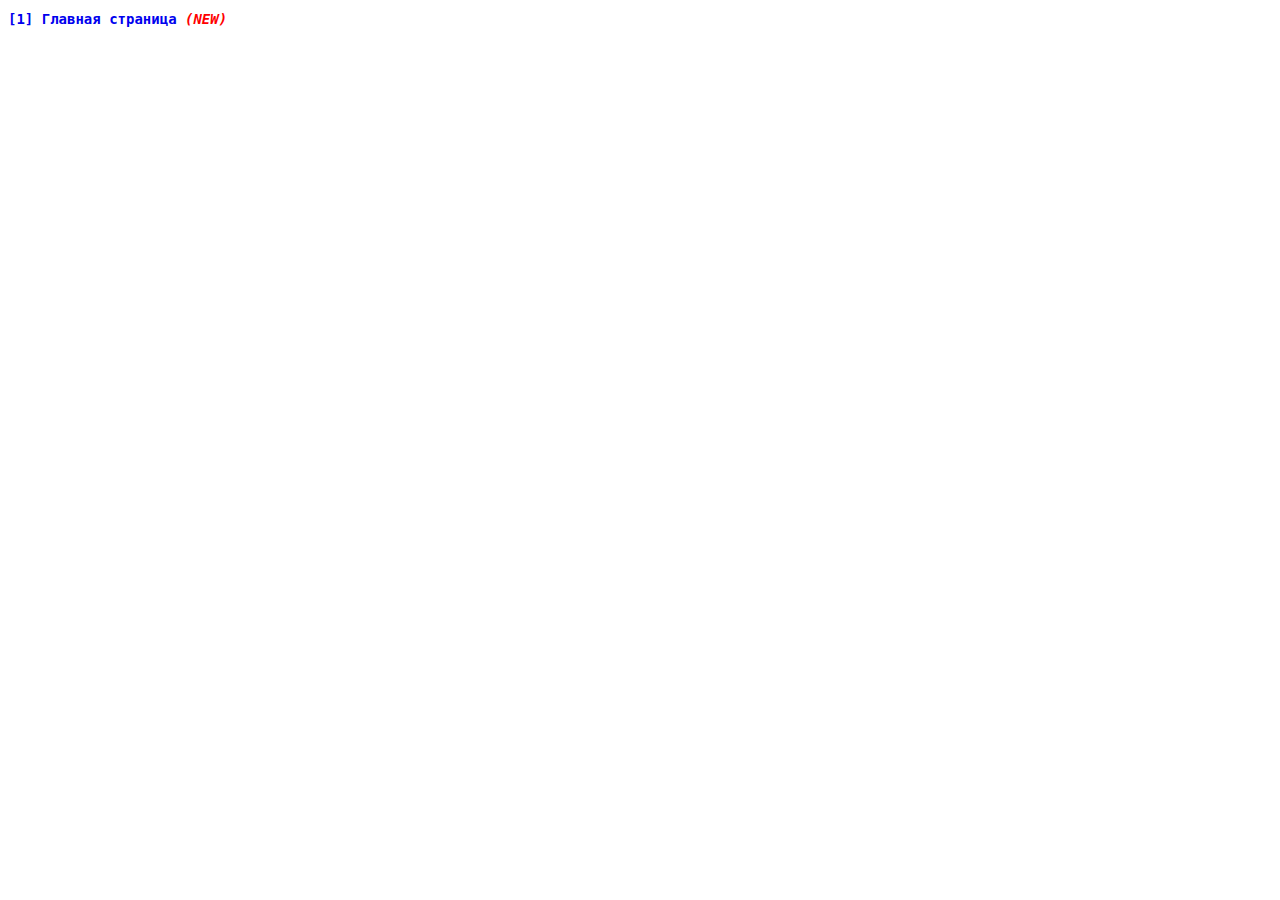
==== layout/index.html @ 47269645 "main" ====
<!DOCTYPE html>
<html lang="ru">
<head>
<meta charset="utf-8">
<title>title</title>
<style>
* {
font-family: monospace;
font-size: 14px;
line-height: 1.6;
text-decoration: none;
font-weight: bold;
}
span {
	color: red;
	font-style: italic;
}
</style>
</head>
<body>
<div><a href="main.html">[1] Главная страница <span>(NEW)</span></a></div>
</body>
</html>
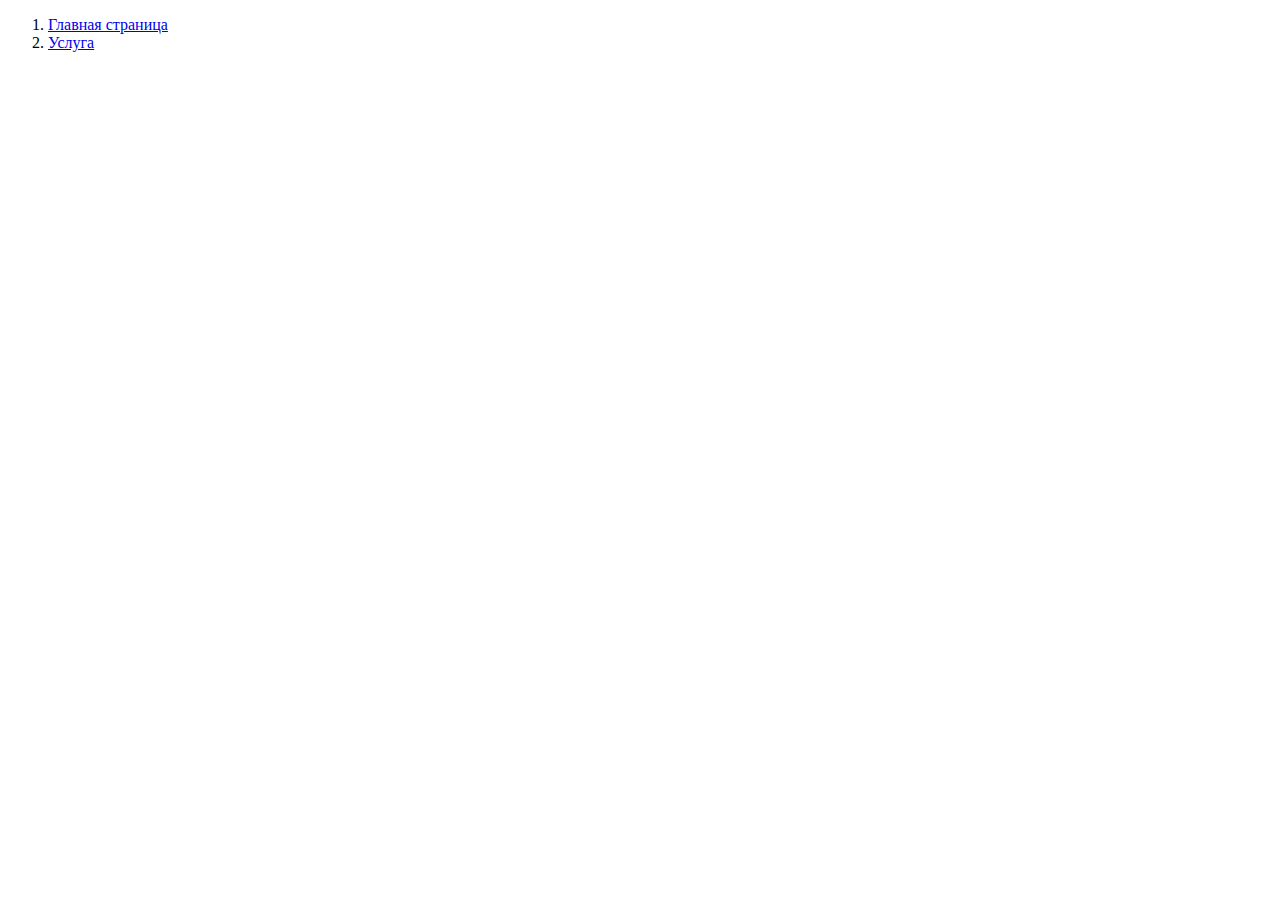
==== commit d25ebe61: "service" ====
--- a/layout/index.html
+++ b/layout/index.html
@@ -3,21 +3,11 @@
 <head>
 <meta charset="utf-8">
 <title>title</title>
-<style>
-* {
-font-family: monospace;
-font-size: 14px;
-line-height: 1.6;
-text-decoration: none;
-font-weight: bold;
-}
-span {
-	color: red;
-	font-style: italic;
-}
-</style>
 </head>
 <body>
-<div><a href="main.html">[1] Главная страница <span>(NEW)</span></a></div>
+<ol>
+<li><a href="main.html">Главная страница</a></li>
+<li><a href="service.html">Услуга</a></li>
+</ol>
 </body>
 </html>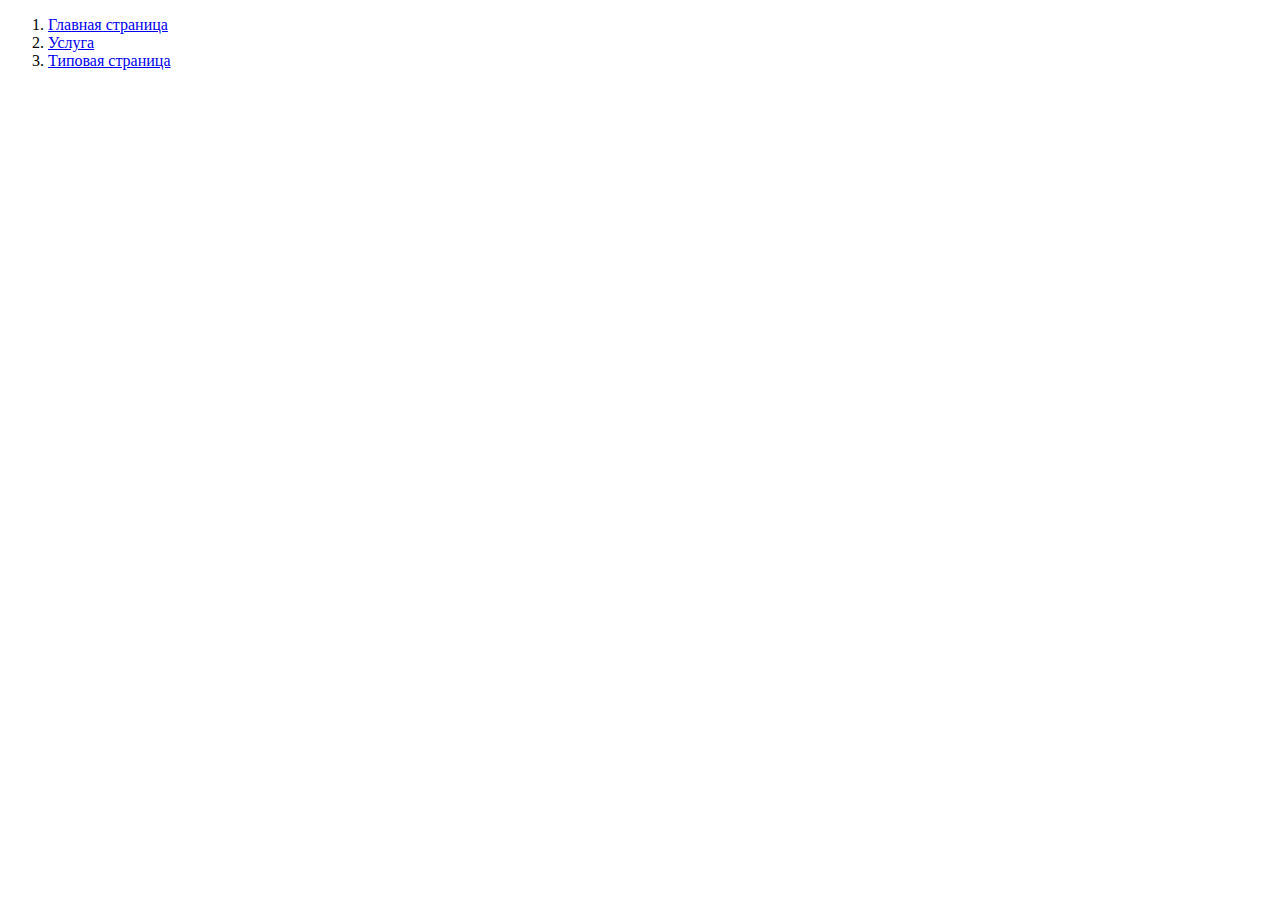
==== commit e31d7223: "text" ====
--- a/layout/index.html
+++ b/layout/index.html
@@ -8,6 +8,7 @@
 <ol>
 <li><a href="main.html">Главная страница</a></li>
 <li><a href="service.html">Услуга</a></li>
+<li><a href="text.html">Типовая страница</a></li>
 </ol>
 </body>
 </html>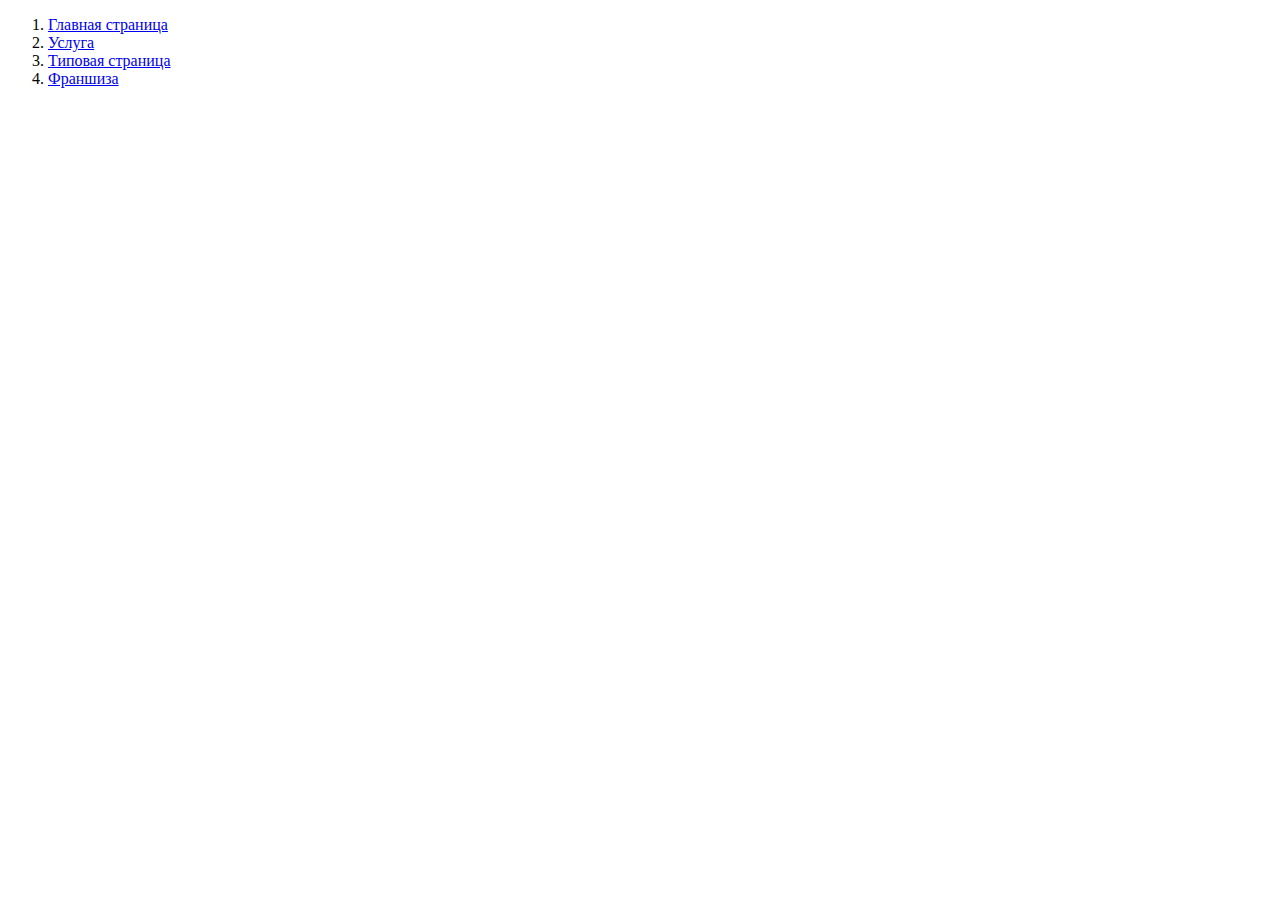
==== commit 5a82a077: "+" ====
--- a/layout/index.html
+++ b/layout/index.html
@@ -9,6 +9,7 @@
 <li><a href="main.html">Главная страница</a></li>
 <li><a href="service.html">Услуга</a></li>
 <li><a href="text.html">Типовая страница</a></li>
+<li><a href="franchise.html">Франшиза</a></li>
 </ol>
 </body>
 </html>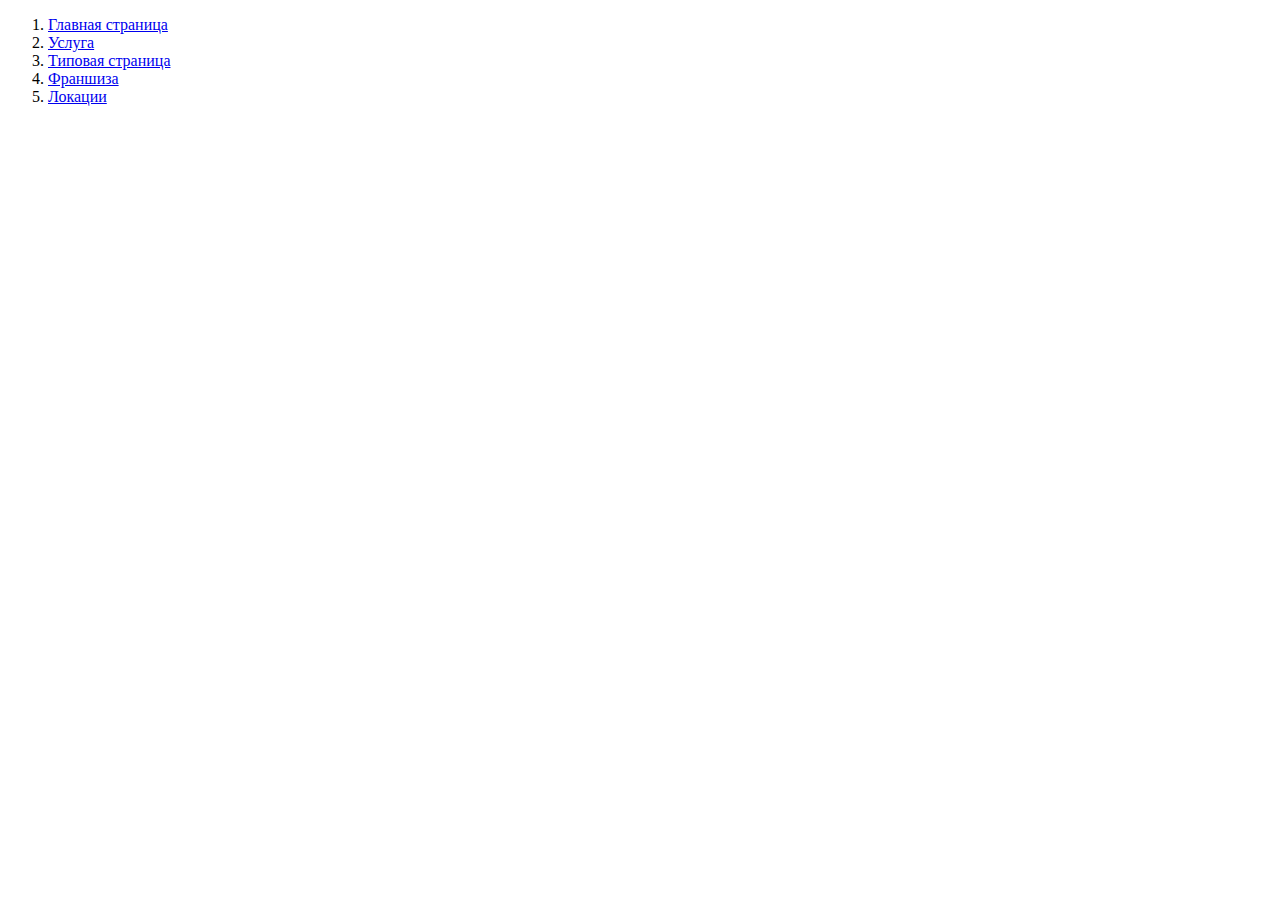
==== commit 0d5d5adc: "+" ====
--- a/layout/index.html
+++ b/layout/index.html
@@ -10,6 +10,7 @@
 <li><a href="service.html">Услуга</a></li>
 <li><a href="text.html">Типовая страница</a></li>
 <li><a href="franchise.html">Франшиза</a></li>
+<li><a href="locations.html">Локации</a></li>
 </ol>
 </body>
 </html>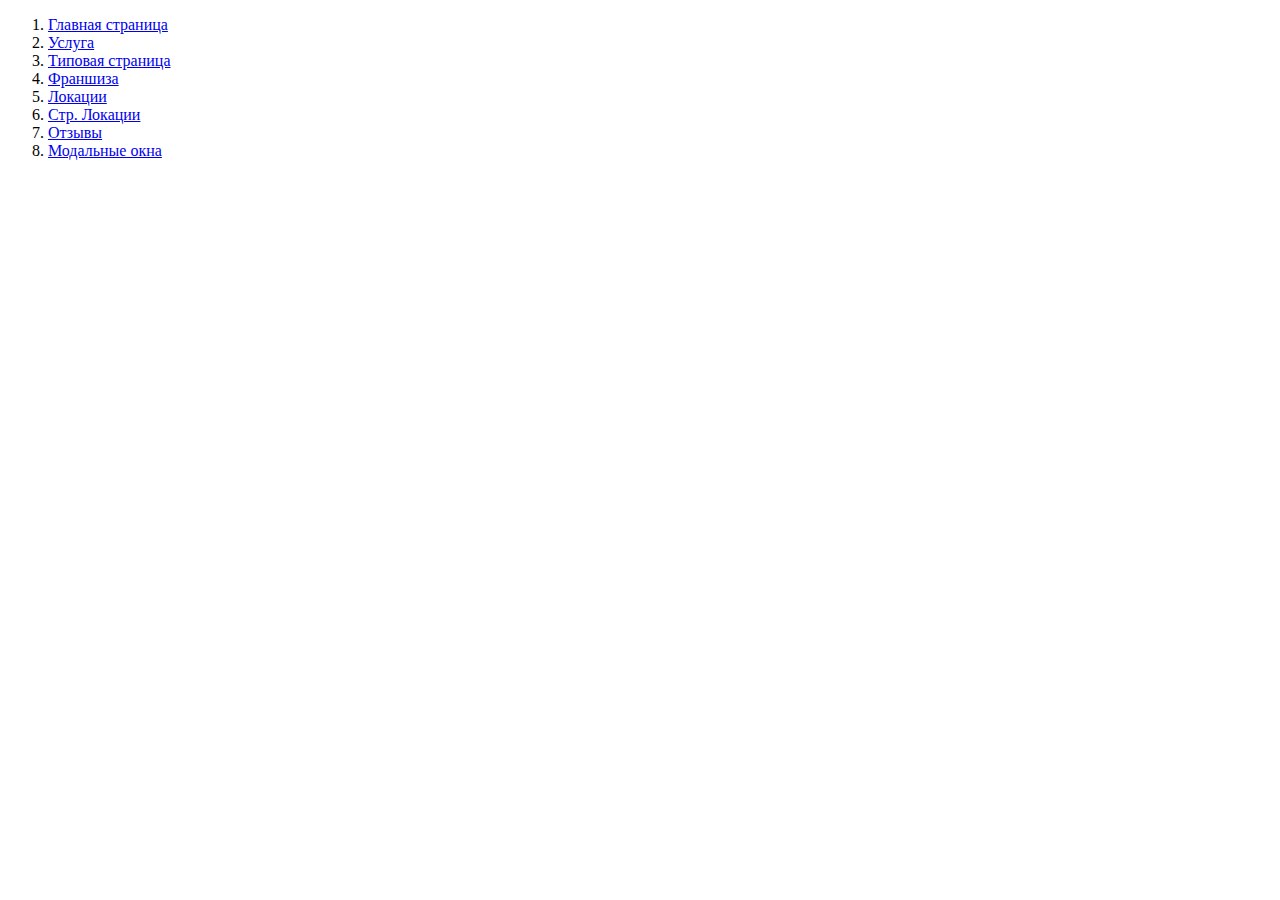
==== commit 54934638: "+" ====
--- a/layout/index.html
+++ b/layout/index.html
@@ -3,6 +3,7 @@
 <head>
 <meta charset="utf-8">
 <title>title</title>
+<meta name="viewport" content="width=device-width,initial-scale=1">
 </head>
 <body>
 <ol>
@@ -11,6 +12,9 @@
 <li><a href="text.html">Типовая страница</a></li>
 <li><a href="franchise.html">Франшиза</a></li>
 <li><a href="locations.html">Локации</a></li>
+<li><a href="locations-item.html">Стр. Локации</a></li>
+<li><a href="reviews.html">Отзывы</a></li>
+<li><a href="modals.html">Модальные окна</a></li>
 </ol>
 </body>
 </html>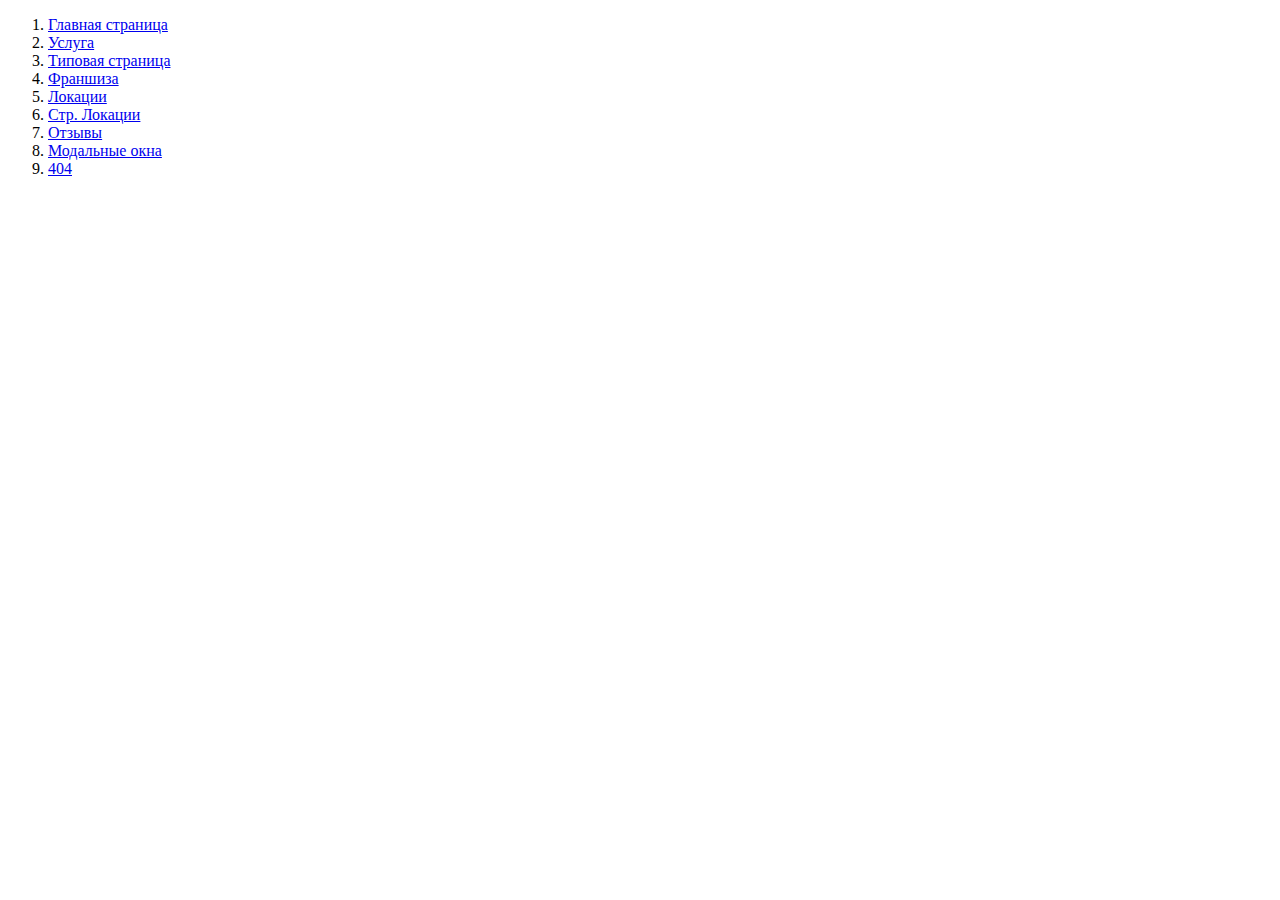
==== commit 8e55b149: "+" ====
--- a/layout/index.html
+++ b/layout/index.html
@@ -15,6 +15,7 @@
 <li><a href="locations-item.html">Стр. Локации</a></li>
 <li><a href="reviews.html">Отзывы</a></li>
 <li><a href="modals.html">Модальные окна</a></li>
+<li><a href="404.html">404</a></li>
 </ol>
 </body>
 </html>